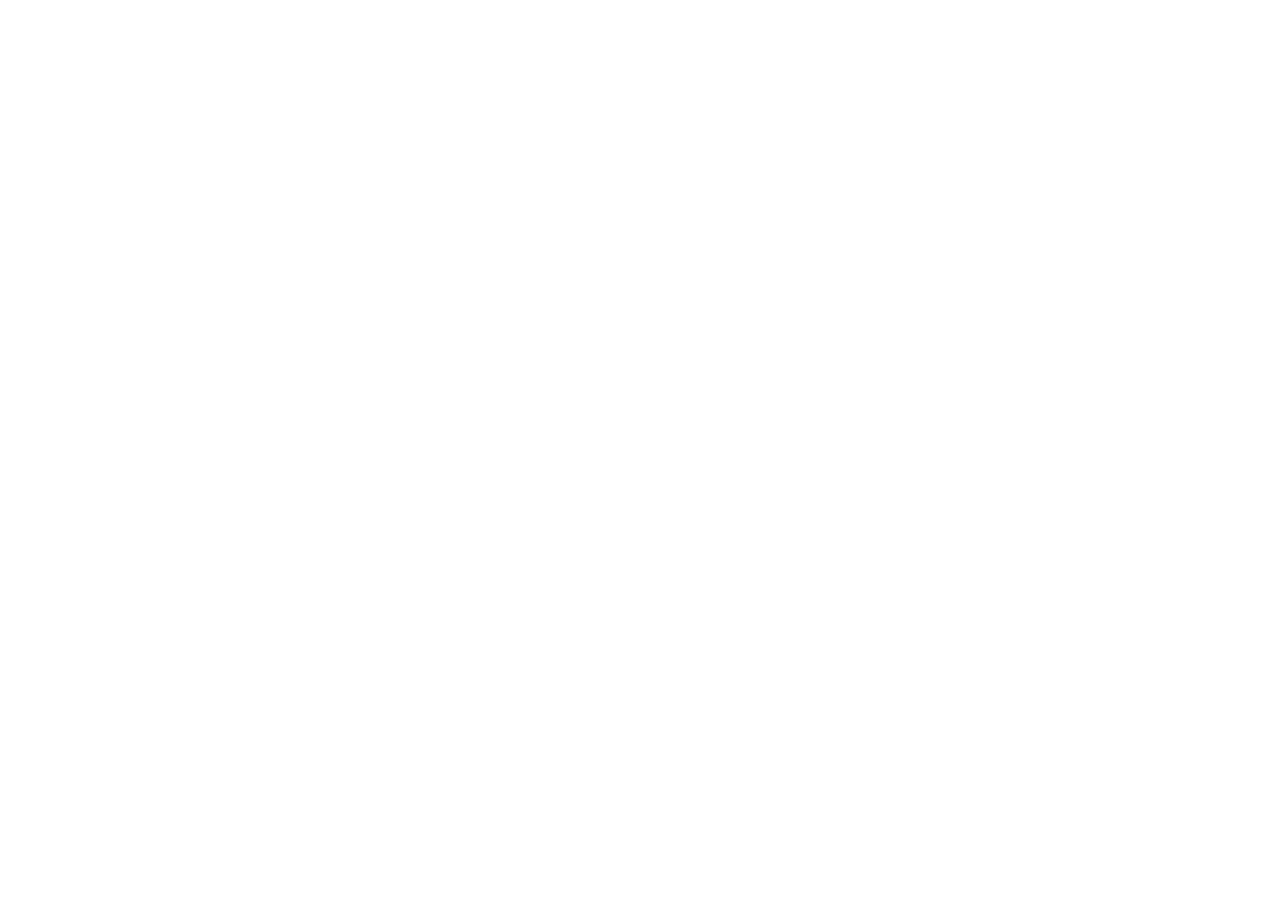
==== about.html @ a14232e0 "Added about page" ====
<!DOCTYPE html>
<html lang="en">
<head>
    <meta charset="UTF-8">
    <meta name="viewport" content="width=device-width, initial-scale=1.0">
    <title>Document</title>
</head>
<body>
    
</body>
</html>
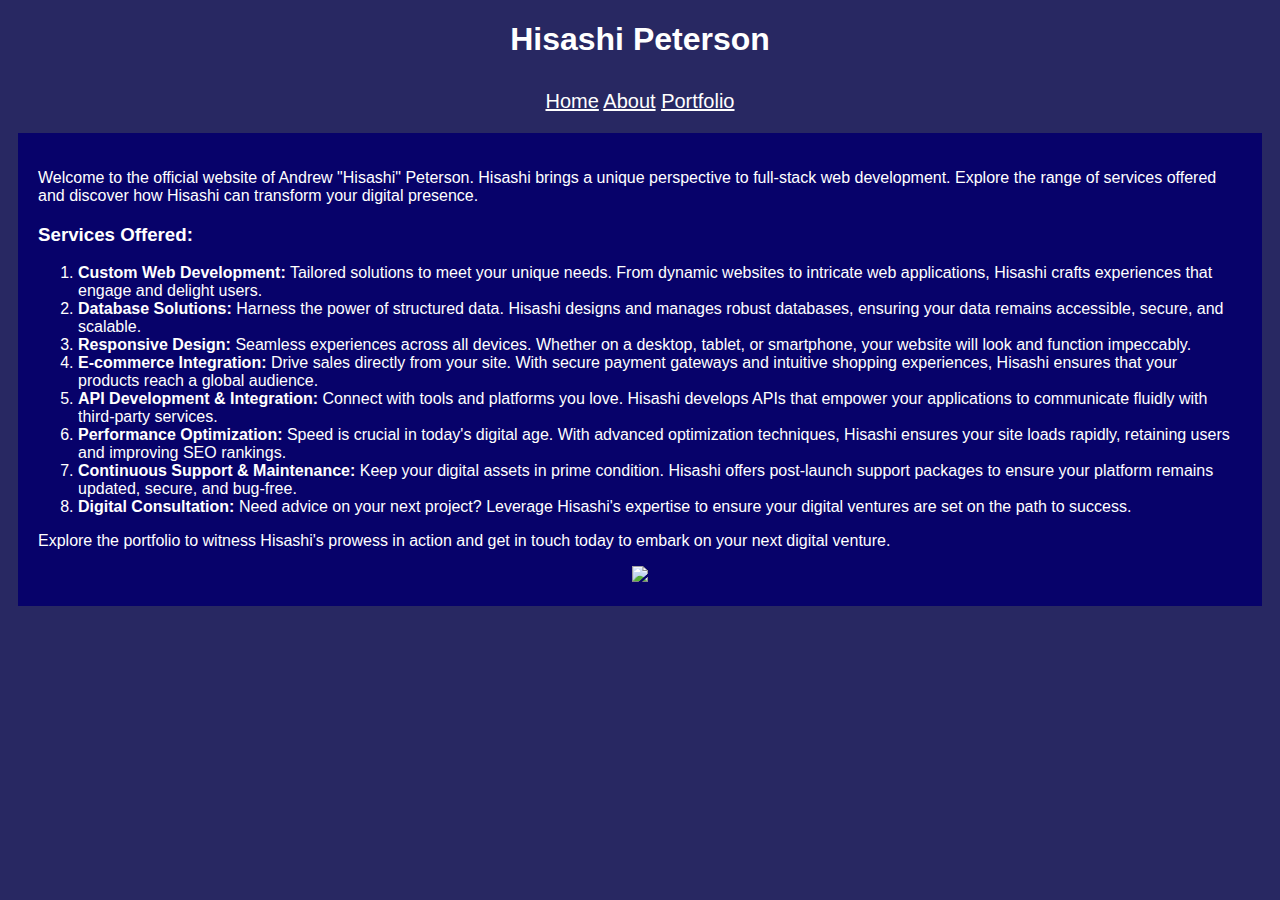
==== commit 1e6292e8: "Updated CSS, site descriptions, added images, and wrote javascript code" ====
--- a/about.html
+++ b/about.html
@@ -1,11 +1,102 @@
 <!DOCTYPE html>
 <html lang="en">
+
 <head>
     <meta charset="UTF-8">
     <meta name="viewport" content="width=device-width, initial-scale=1.0">
-    <title>Document</title>
+    <link rel="stylesheet" href="style.css">
+    <script src="script.js"></script>
+    <title>Hisashi Peterson - About</title>
 </head>
+
 <body>
-    
+    <header id="pageheader">
+        <h1>Hisashi Peterson</h1>
+    </header>
+
+    <nav id="navigation">
+        <a href="index.html">Home</a>
+        <a href="about.html">About</a>
+        <a href="portfolio.html">Portfolio</a>
+    </nav>
+
+    <main id="pagemain">
+
+        <section class="column">
+            <p>Welcome to the official website of Andrew "Hisashi" Peterson. Hisashi brings a unique perspective to
+                full-stack web development. Explore the range of
+                services offered and discover how Hisashi can transform your digital presence.
+
+            <h3>Services Offered:</h3>
+
+            <ol>
+                <li>
+                    <strong>Custom Web Development:</strong> Tailored solutions to meet your unique needs. From dynamic
+                    websites to
+                    intricate
+                    web applications, Hisashi crafts experiences that engage and delight users.
+                </li>
+
+                <li>
+                    <strong>Database Solutions:</strong> Harness the power of structured data. Hisashi designs and
+                    manages robust
+                    databases,
+                    ensuring your data remains accessible, secure, and scalable.
+                </li>
+
+                <li>
+                    <strong>Responsive Design:</strong> Seamless experiences across all devices. Whether on a desktop,
+                    tablet, or
+                    smartphone,
+                    your website will look and function impeccably.
+                </li>
+
+                <li>
+                    <strong>E-commerce Integration:</strong> Drive sales directly from your site. With secure payment
+                    gateways and
+                    intuitive
+                    shopping experiences, Hisashi ensures that your products reach a global audience.
+                </li>
+
+                <li>
+                    <strong>API Development & Integration:</strong> Connect with tools and platforms you love. Hisashi
+                    develops APIs that
+                    empower your applications to communicate fluidly with third-party services.
+                </li>
+
+                <li>
+                    <strong>Performance Optimization:</strong> Speed is crucial in today's digital age. With advanced
+                    optimization
+                    techniques, Hisashi ensures your site loads rapidly, retaining users and improving SEO rankings.
+                </li>
+
+                <li>
+                    <strong>Continuous Support & Maintenance:</strong> Keep your digital assets in prime condition.
+                    Hisashi offers
+                    post-launch support packages to ensure your platform remains updated, secure, and bug-free.
+                </li>
+
+                <li>
+                    <strong>Digital Consultation:</strong> Need advice on your next project? Leverage Hisashi's
+                    expertise to ensure your
+                    digital ventures are set on the path to success.
+                </li>
+            </ol>
+            <p>
+                Explore the portfolio to witness Hisashi's prowess in action and get in touch today to embark on your
+                next digital venture.
+            </p>
+            <section class="about">
+                <img
+                    src="https://www.greatlike.com/wp-content/uploads/2020/04/1584082601Web-development-designing-Anvar-Freelancer-1-1.png">
+            </section>
+        </section>
+
+    </main>
+
+    <footer>
+
+    </footer>
 </body>
+
 </html>--- a/style.css
+++ b/style.css
@@ -0,0 +1,67 @@
+body {
+    font-family: sans-serif;
+    background-color: rgb(40, 40, 98);
+    color: white;
+}
+
+a {
+    color: white;
+}
+
+a:hover {
+    color: rgb(175, 175, 175);
+    text-decoration: none;
+}
+
+img {
+    max-width: 300px;
+    width: 100%;
+    height: auto;
+}
+
+#pageheader {
+    text-align: center;
+    margin: 10px;
+}
+
+#pagemain {
+    display: flex;
+    margin: 10px;
+    padding: 10px;
+    background-color: rgb(7, 2, 106);
+}
+
+#pagemainportfolio {
+    margin: 10px;
+    padding: 10px;
+    background-color: rgb(7, 2, 106);
+}
+
+#navigation {
+    text-align: center;
+    margin: 10px;
+    padding: 10px;
+    font-size: 20px;
+}
+
+.column {
+    flex: 1;
+    padding: 10px;
+}
+
+.project {
+    background-color: rgb(43, 43, 224);
+    text-align: center;
+    margin: 20px;
+    padding: 10px;
+    width: 90%;
+}
+
+.project p {
+    text-align: left;
+}
+
+.about {
+    width: 100%;
+    text-align: center;
+}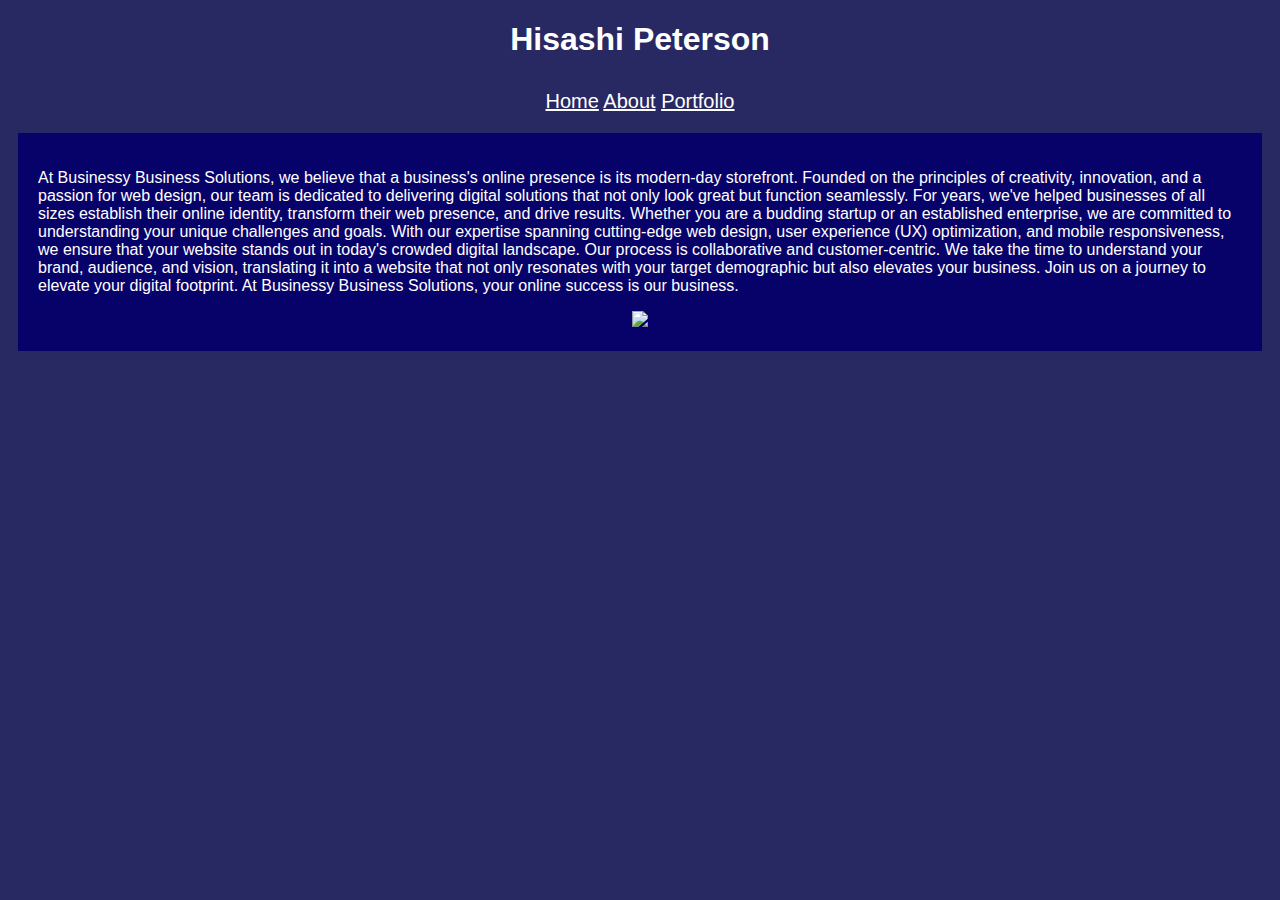
==== commit 62cee58d: "Merge branch 'main' into home" ====
--- a/about.html
+++ b/about.html
@@ -23,72 +23,24 @@
     <main id="pagemain">
 
         <section class="column">
-            <p>Welcome to the official website of Andrew "Hisashi" Peterson. Hisashi brings a unique perspective to
-                full-stack web development. Explore the range of
-                services offered and discover how Hisashi can transform your digital presence.
+            <p>At Businessy Business Solutions, we believe that a business's online presence is its modern-day
+                storefront. Founded on the principles of creativity, innovation, and a passion for web design, our team
+                is dedicated to delivering digital solutions that not only look great but function seamlessly.
 
-            <h3>Services Offered:</h3>
+                For years, we've helped businesses of all sizes establish their online identity, transform their web
+                presence, and drive results. Whether you are a budding startup or an established enterprise, we are
+                committed to understanding your unique challenges and goals. With our expertise spanning cutting-edge
+                web design, user experience (UX) optimization, and mobile responsiveness, we ensure that your website
+                stands out in today's crowded digital landscape.
 
-            <ol>
-                <li>
-                    <strong>Custom Web Development:</strong> Tailored solutions to meet your unique needs. From dynamic
-                    websites to
-                    intricate
-                    web applications, Hisashi crafts experiences that engage and delight users.
-                </li>
+                Our process is collaborative and customer-centric. We take the time to understand your brand, audience,
+                and vision, translating it into a website that not only resonates with your target demographic but also
+                elevates your business.
 
-                <li>
-                    <strong>Database Solutions:</strong> Harness the power of structured data. Hisashi designs and
-                    manages robust
-                    databases,
-                    ensuring your data remains accessible, secure, and scalable.
-                </li>
-
-                <li>
-                    <strong>Responsive Design:</strong> Seamless experiences across all devices. Whether on a desktop,
-                    tablet, or
-                    smartphone,
-                    your website will look and function impeccably.
-                </li>
-
-                <li>
-                    <strong>E-commerce Integration:</strong> Drive sales directly from your site. With secure payment
-                    gateways and
-                    intuitive
-                    shopping experiences, Hisashi ensures that your products reach a global audience.
-                </li>
-
-                <li>
-                    <strong>API Development & Integration:</strong> Connect with tools and platforms you love. Hisashi
-                    develops APIs that
-                    empower your applications to communicate fluidly with third-party services.
-                </li>
-
-                <li>
-                    <strong>Performance Optimization:</strong> Speed is crucial in today's digital age. With advanced
-                    optimization
-                    techniques, Hisashi ensures your site loads rapidly, retaining users and improving SEO rankings.
-                </li>
-
-                <li>
-                    <strong>Continuous Support & Maintenance:</strong> Keep your digital assets in prime condition.
-                    Hisashi offers
-                    post-launch support packages to ensure your platform remains updated, secure, and bug-free.
-                </li>
-
-                <li>
-                    <strong>Digital Consultation:</strong> Need advice on your next project? Leverage Hisashi's
-                    expertise to ensure your
-                    digital ventures are set on the path to success.
-                </li>
-            </ol>
-            <p>
-                Explore the portfolio to witness Hisashi's prowess in action and get in touch today to embark on your
-                next digital venture.
-            </p>
+                Join us on a journey to elevate your digital footprint. At Businessy Business Solutions, your online
+                success is our business.</p>
             <section class="about">
-                <img
-                    src="https://www.greatlike.com/wp-content/uploads/2020/04/1584082601Web-development-designing-Anvar-Freelancer-1-1.png">
+                <img src="https://mms.businesswire.com/media/20190708005127/en/731441/4/8x8_Campbell_HQ.jpg?download=1">
             </section>
         </section>
 
@@ -98,5 +50,4 @@
 
     </footer>
 </body>
-
 </html>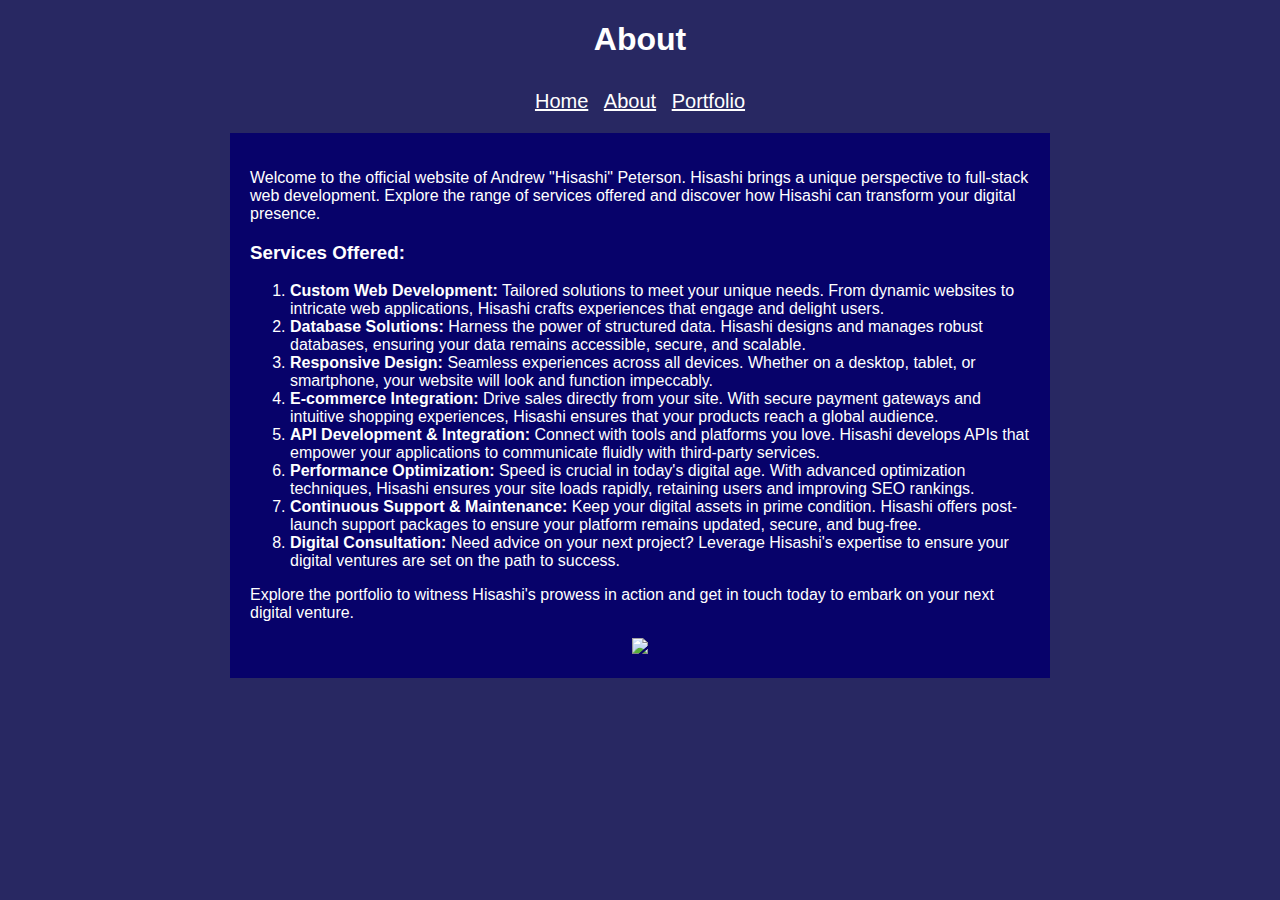
==== commit 680d05ef: "Added comments to the lines of code" ====
--- a/about.html
+++ b/about.html
@@ -11,7 +11,7 @@
 
 <body>
     <header id="pageheader">
-        <h1>Hisashi Peterson</h1>
+        <h1>About</h1>
     </header>
 
     <nav id="navigation">
@@ -23,24 +23,72 @@
     <main id="pagemain">
 
         <section class="column">
-            <p>At Businessy Business Solutions, we believe that a business's online presence is its modern-day
-                storefront. Founded on the principles of creativity, innovation, and a passion for web design, our team
-                is dedicated to delivering digital solutions that not only look great but function seamlessly.
+            <p>Welcome to the official website of Andrew "Hisashi" Peterson. Hisashi brings a unique perspective to
+                full-stack web development. Explore the range of
+                services offered and discover how Hisashi can transform your digital presence.
 
-                For years, we've helped businesses of all sizes establish their online identity, transform their web
-                presence, and drive results. Whether you are a budding startup or an established enterprise, we are
-                committed to understanding your unique challenges and goals. With our expertise spanning cutting-edge
-                web design, user experience (UX) optimization, and mobile responsiveness, we ensure that your website
-                stands out in today's crowded digital landscape.
+            <h3>Services Offered:</h3>
 
-                Our process is collaborative and customer-centric. We take the time to understand your brand, audience,
-                and vision, translating it into a website that not only resonates with your target demographic but also
-                elevates your business.
+            <ol>
+                <li>
+                    <strong>Custom Web Development:</strong> Tailored solutions to meet your unique needs. From dynamic
+                    websites to
+                    intricate
+                    web applications, Hisashi crafts experiences that engage and delight users.
+                </li>
 
-                Join us on a journey to elevate your digital footprint. At Businessy Business Solutions, your online
-                success is our business.</p>
+                <li>
+                    <strong>Database Solutions:</strong> Harness the power of structured data. Hisashi designs and
+                    manages robust
+                    databases,
+                    ensuring your data remains accessible, secure, and scalable.
+                </li>
+
+                <li>
+                    <strong>Responsive Design:</strong> Seamless experiences across all devices. Whether on a desktop,
+                    tablet, or
+                    smartphone,
+                    your website will look and function impeccably.
+                </li>
+
+                <li>
+                    <strong>E-commerce Integration:</strong> Drive sales directly from your site. With secure payment
+                    gateways and
+                    intuitive
+                    shopping experiences, Hisashi ensures that your products reach a global audience.
+                </li>
+
+                <li>
+                    <strong>API Development & Integration:</strong> Connect with tools and platforms you love. Hisashi
+                    develops APIs that
+                    empower your applications to communicate fluidly with third-party services.
+                </li>
+
+                <li>
+                    <strong>Performance Optimization:</strong> Speed is crucial in today's digital age. With advanced
+                    optimization
+                    techniques, Hisashi ensures your site loads rapidly, retaining users and improving SEO rankings.
+                </li>
+
+                <li>
+                    <strong>Continuous Support & Maintenance:</strong> Keep your digital assets in prime condition.
+                    Hisashi offers
+                    post-launch support packages to ensure your platform remains updated, secure, and bug-free.
+                </li>
+
+                <li>
+                    <strong>Digital Consultation:</strong> Need advice on your next project? Leverage Hisashi's
+                    expertise to ensure your
+                    digital ventures are set on the path to success.
+                </li>
+            </ol>
+            <p>
+                Explore the portfolio to witness Hisashi's prowess in action and get in touch today to embark on your
+                next digital venture.
+            </p>
             <section class="about">
-                <img src="https://mms.businesswire.com/media/20190708005127/en/731441/4/8x8_Campbell_HQ.jpg?download=1">
+                <img
+                    src="https://www.greatlike.com/wp-content/uploads/2020/04/1584082601Web-development-designing-Anvar-Freelancer-1-1.png">
             </section>
         </section>
 
--- a/style.css
+++ b/style.css
@@ -1,16 +1,21 @@
 body {
-    font-family: sans-serif;
+    font-family: "Poppins", sans-serif;
     background-color: rgb(40, 40, 98);
     color: white;
 }
 
+html {
+    scroll-behavior: smooth;
+}
+
 a {
     color: white;
+    transition: 1s;
 }
 
 a:hover {
     color: rgb(175, 175, 175);
-    text-decoration: none;
+    transition: 1;
 }
 
 img {
@@ -25,16 +30,12 @@
 }
 
 #pagemain {
-    display: flex;
-    margin: 10px;
+    background-color: rgb(7, 2, 106);
+    width: 80%;
+    max-width: 800px;
+    justify-content: center;
+    margin: 10px auto;
     padding: 10px;
-    background-color: rgb(7, 2, 106);
-}
-
-#pagemainportfolio {
-    margin: 10px;
-    padding: 10px;
-    background-color: rgb(7, 2, 106);
 }
 
 #navigation {
@@ -44,17 +45,52 @@
     font-size: 20px;
 }
 
+#navigation a {
+    margin: 5px;
+    margin-bottom: 1px;
+}
+
 .column {
     flex: 1;
     padding: 10px;
 }
 
+.flex {
+    justify-content: center;
+}
+
+@media (min-width: 800px) {
+    .flex {
+        display: flex;
+    }
+}
+
 .project {
-    background-color: rgb(43, 43, 224);
+    background-color: rgb(1, 1, 178);
     text-align: center;
-    margin: 20px;
-    padding: 10px;
+    margin: 30px auto;
+    padding: 20px;
     width: 90%;
+    transition: 2s;
+    opacity: 80%;
+}
+
+.project:hover {
+    background-color: rgb(38, 38, 255);
+    text-align: center;
+    margin: 30px auto;
+    padding: 20px;
+    width: 90%;
+    transition: 2s;
+    opacity: 100%;
+}
+
+.project img {
+    width: 80%;
+}
+
+.project img:hover {
+    width: 100%;
 }
 
 .project p {
@@ -64,4 +100,29 @@
 .about {
     width: 100%;
     text-align: center;
+}
+
+#progress {
+    position: fixed;
+    bottom: 20px;
+    right: 10px;
+    height: 70px;
+    width: 70px;
+    display: none;
+    place-items: center;
+    border-radius: 50%;
+    box-shadow: 0 0 10px rgb(0, 0, 0);
+    cursor: pointer;
+}
+
+#progress-value {
+    height: calc(100% - 15px);
+    width: calc(100% - 15px);
+    background-color: #ffffff;
+    border-radius: 50%;
+    display: grid;
+    place-items: center;
+    font-size: 35px;
+    color: #000000;
+
 }